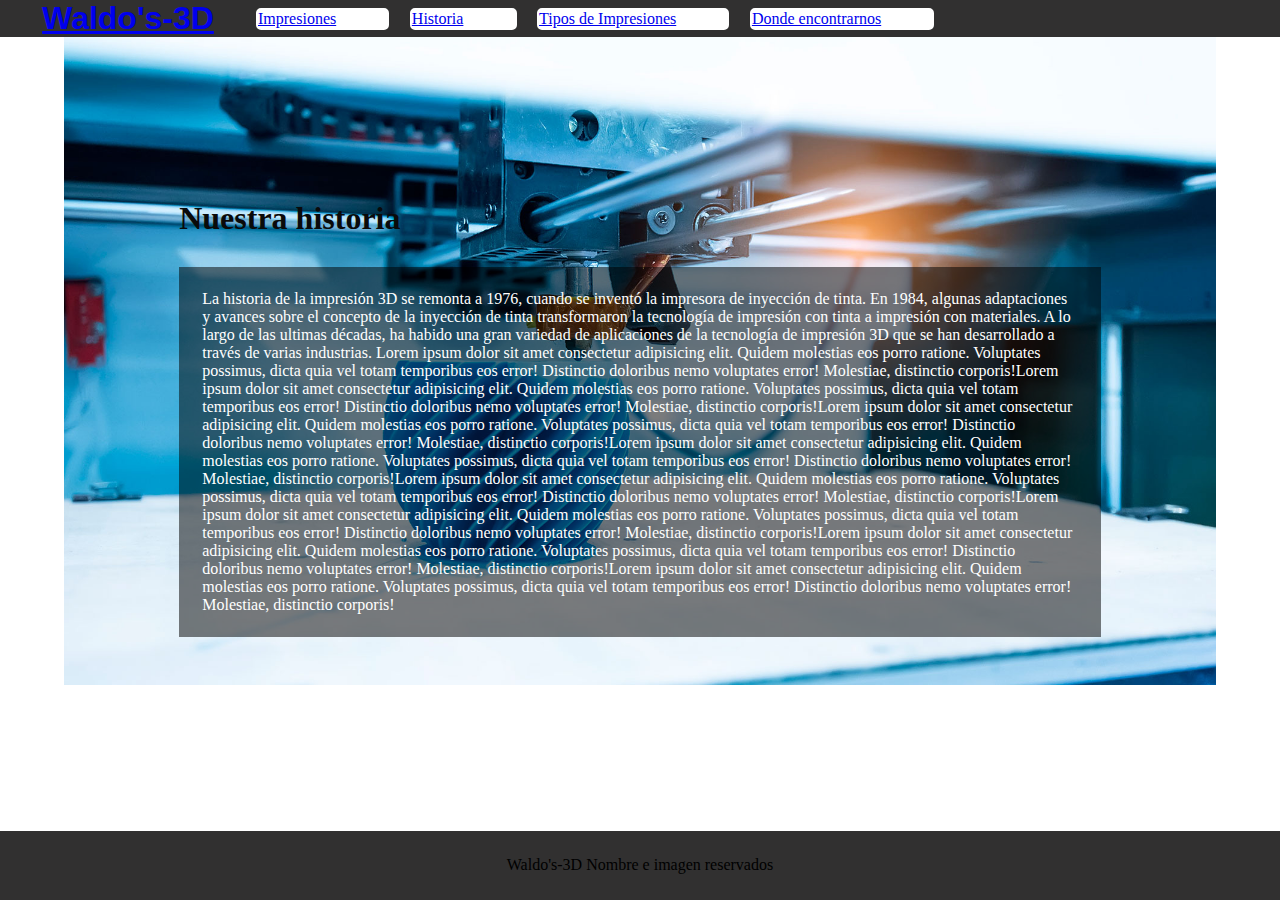
==== pages/historia.html @ 02d607f7 "projectCreated" ====
<!DOCTYPE html>
<html lang="en">
<head>
    <meta charset="UTF-8">
    <meta http-equiv="X-UA-Compatible" content="IE=edge">
    <meta name="viewport" content="width=device-width, initial-scale=1.0">
    <title>Waldo's-3D</title>
    <link rel="stylesheet" href="/css/styles.css">
</head>
<body>
    <header class="menu">
        <h1 class="titulo"><a href="../index.html">Waldo's-3D</a></h1>
        <nav class="navar">
            <ul class="menuList">
                <li class="menuOption"><a href="impresiones.html">Impresiones</a></li>
                <li class="menuOption"><a href="historia.html">Historia</a></li>
                <li class="menuOption"><a href="tipos.html">Tipos de Impresiones</a></li>
                <li class="menuOption"><a href="location.html">Donde encontrarnos</a></li>
            </ul>
        </nav>
    </header>

    <body>

        <section class="imgText">
            <h2 class="subtitulo">Nuestra historia</h2>
            <img src="../statics/img/historia.jpg" alt="" class="landing_img">
            <p class="overImageText"> La historia de la impresión 3D se remonta a 1976, cuando se inventó la impresora de inyección de tinta. En 1984, algunas adaptaciones y avances sobre el concepto de la inyección de tinta transformaron la tecnología de impresión con tinta a impresión con materiales. A lo largo de las ultimas décadas, ha habido una gran variedad de aplicaciones de la tecnología de impresión 3D que se han desarrollado a través de varias industrias. Lorem ipsum dolor sit amet consectetur adipisicing elit. Quidem molestias eos porro ratione. Voluptates possimus, dicta quia vel totam temporibus eos error! Distinctio doloribus nemo voluptates error! Molestiae, distinctio corporis!Lorem ipsum dolor sit amet consectetur adipisicing elit. Quidem molestias eos porro ratione. Voluptates possimus, dicta quia vel totam temporibus eos error! Distinctio doloribus nemo voluptates error! Molestiae, distinctio corporis!Lorem ipsum dolor sit amet consectetur adipisicing elit. Quidem molestias eos porro ratione. Voluptates possimus, dicta quia vel totam temporibus eos error! Distinctio doloribus nemo voluptates error! Molestiae, distinctio corporis!Lorem ipsum dolor sit amet consectetur adipisicing elit. Quidem molestias eos porro ratione. Voluptates possimus, dicta quia vel totam temporibus eos error! Distinctio doloribus nemo voluptates error! Molestiae, distinctio corporis!Lorem ipsum dolor sit amet consectetur adipisicing elit. Quidem molestias eos porro ratione. Voluptates possimus, dicta quia vel totam temporibus eos error! Distinctio doloribus nemo voluptates error! Molestiae, distinctio corporis!Lorem ipsum dolor sit amet consectetur adipisicing elit. Quidem molestias eos porro ratione. Voluptates possimus, dicta quia vel totam temporibus eos error! Distinctio doloribus nemo voluptates error! Molestiae, distinctio corporis!Lorem ipsum dolor sit amet consectetur adipisicing elit. Quidem molestias eos porro ratione. Voluptates possimus, dicta quia vel totam temporibus eos error! Distinctio doloribus nemo voluptates error! Molestiae, distinctio corporis!Lorem ipsum dolor sit amet consectetur adipisicing elit. Quidem molestias eos porro ratione. Voluptates possimus, dicta quia vel totam temporibus eos error! Distinctio doloribus nemo voluptates error! Molestiae, distinctio corporis!</p>
        </section>
        

    </body>
    <footer class="derechos">
        <p>Waldo's-3D Nombre e imagen reservados</p>
    </footer>
</body>
</html>
---- css/styles.css ----
/* Reset */
*{
    margin: 0%;
    padding: 0%;
    box-sizing: border-box;
}


/* Nav bar */
.menu{
    background-color: rgb(49, 48, 48);
    display: flex;
    position: fixed;
    z-index: 2;
    width: 100%;
    align-items: center;
}

.titulo{
    width: 20%;
    text-align: center;
    font-family:'Segoe UI', Tahoma, Geneva, Verdana, sans-serif;
}

.menuList{
    display: flex;
    flex-wrap: wrap;
    list-style: none;
    gap: 2%;
}

.menuOption{
    padding-right: 5%;
    border: 2px solid rgb(255, 255, 255);
    border-radius: 5px;
    background-color: rgb(255, 255, 255);
    text-justify: inter-word;
}

.navar{
    width: 80%;
}


/* Footer */
.derechos{
    position: fixed;
    bottom: 0;
    background-color: rgb(49, 48, 48);
    width: 100%;
    text-align: center;
    padding: 2%;
    z-index: 2;
}


/* body */
.imgText{
    position: relative;
    width: 90%;
    left: 5%;
    align-items: center;
}

.landing_img{
    width: 100%;
    position: absolute;
}

.overImageText{
    z-index: 1;
    background-color: rgba(0, 0, 0, 0.514);
    height: 70%;
    position: relative;
    top: 20%;
    left: 10%;
    width: 80%;
    padding: 2%;
    margin-top: 20%;
    margin-bottom: 20%;
    color: white;

}

.social{
    width: 400px;
    height: 250px;
    z-index:1 ;
    background-color: rgb(0, 0, 0);
    margin-bottom: 5%;
    gap: 5%;
    font-size: xx-large;
    text-align: center;

}

.socialContainer{
    display: flex;
    flex-wrap: wrap;
    position: relative;
    padding: 5%;
    width: 90%;
    gap: 5%;
}

.socialImg{
    height: 100%;
}

.galery{
    background-color: rgb(0, 0, 0);
    display: flex;
    flex-wrap: wrap;
    gap: 20px;
    margin-bottom: 5%;
    margin-left: 5%;
    margin-right: 5%;
}

.galeryImg{
    width: 400px;
}

.galeryText{
    width: 400px;
    background-color: rgba(255, 255, 255, 0.322);
    padding: 10px;
    color: white;
}

.subtitulo{
    position: relative;
    top: 200px;
    left: 10%;
    width: 50%;
    height: 20%;
    z-index: 1;
    color: rgb(10, 10, 10);
    font-size: xx-large;

}

.galeryItem{
    padding: 10px;
}

.vspaced{
    position: relative;
    margin-bottom: 500px;
}

.videoContainer{
    position: relative;
    text-align: center;
    padding-bottom: 5%;
    padding-top: 2%;
}
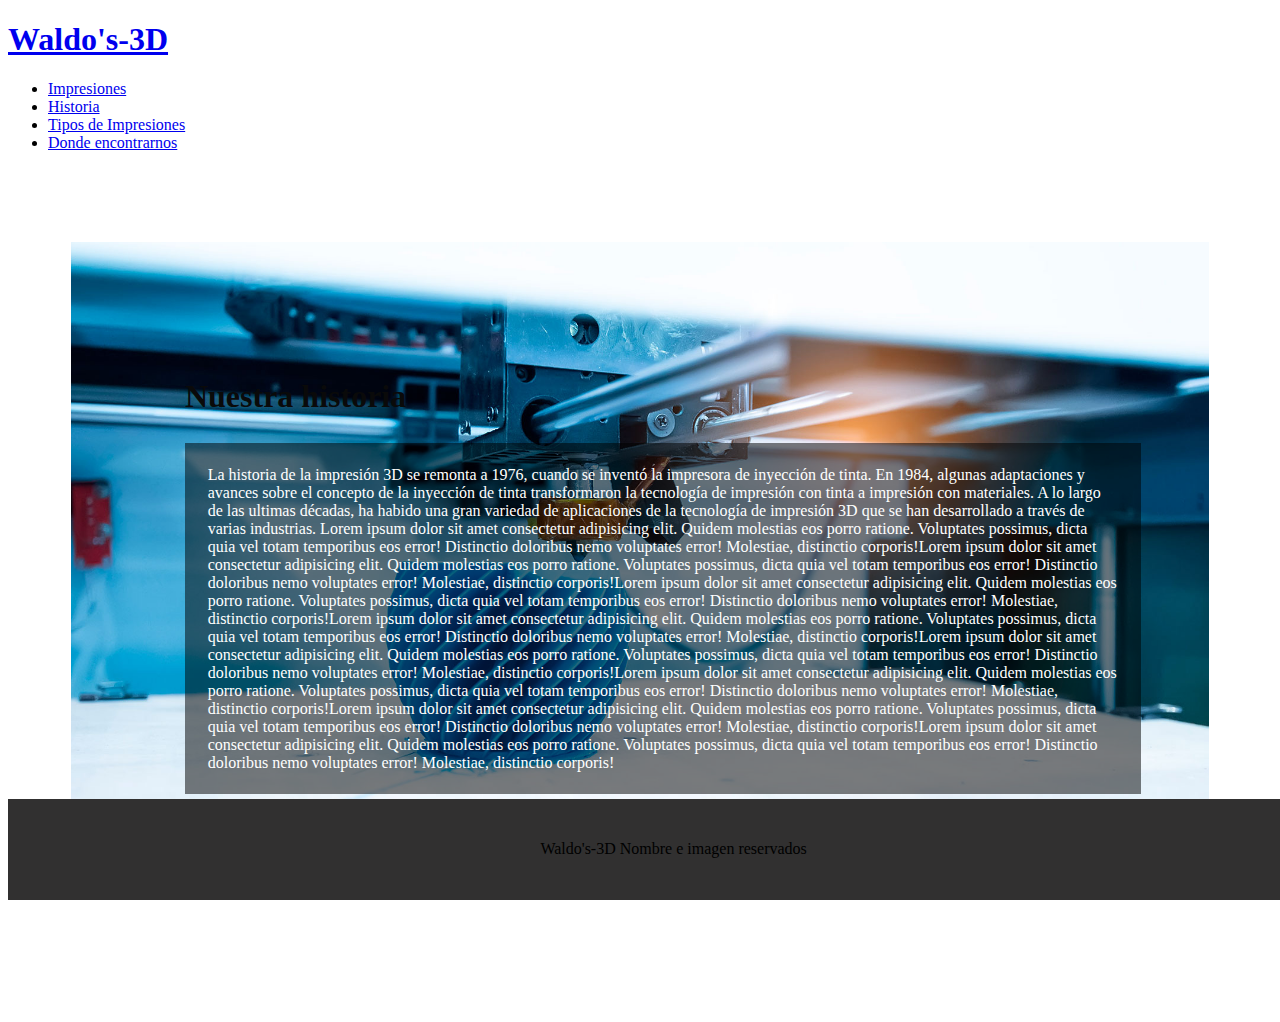
==== commit 0cb372f1: "Merge pull request #1 from MrWaldo/bootstrap" ====
--- a/pages/historia.html
+++ b/pages/historia.html
@@ -5,7 +5,9 @@
     <meta http-equiv="X-UA-Compatible" content="IE=edge">
     <meta name="viewport" content="width=device-width, initial-scale=1.0">
     <title>Waldo's-3D</title>
-    <link rel="stylesheet" href="/css/styles.css">
+    <link href="https://cdn.jsdelivr.net/npm/bootstrap@5.3.0-alpha1/dist/css/bootstrap.min.css" rel="stylesheet" integrity="sha384-GLhlTQ8iRABdZLl6O3oVMWSktQOp6b7In1Zl3/Jr59b6EGGoI1aFkw7cmDA6j6gD" crossorigin="anonymous">
+    <script src="https://cdn.jsdelivr.net/npm/bootstrap@5.3.0-alpha1/dist/js/bootstrap.bundle.min.js" integrity="sha384-w76AqPfDkMBDXo30jS1Sgez6pr3x5MlQ1ZAGC+nuZB+EYdgRZgiwxhTBTkF7CXvN" crossorigin="anonymous"></script>
+    <link rel="stylesheet" href="../css/styles.css">
 </head>
 <body>
     <header class="menu">
@@ -20,16 +22,14 @@
         </nav>
     </header>
 
-    <body>
 
-        <section class="imgText">
-            <h2 class="subtitulo">Nuestra historia</h2>
-            <img src="../statics/img/historia.jpg" alt="" class="landing_img">
-            <p class="overImageText"> La historia de la impresión 3D se remonta a 1976, cuando se inventó la impresora de inyección de tinta. En 1984, algunas adaptaciones y avances sobre el concepto de la inyección de tinta transformaron la tecnología de impresión con tinta a impresión con materiales. A lo largo de las ultimas décadas, ha habido una gran variedad de aplicaciones de la tecnología de impresión 3D que se han desarrollado a través de varias industrias. Lorem ipsum dolor sit amet consectetur adipisicing elit. Quidem molestias eos porro ratione. Voluptates possimus, dicta quia vel totam temporibus eos error! Distinctio doloribus nemo voluptates error! Molestiae, distinctio corporis!Lorem ipsum dolor sit amet consectetur adipisicing elit. Quidem molestias eos porro ratione. Voluptates possimus, dicta quia vel totam temporibus eos error! Distinctio doloribus nemo voluptates error! Molestiae, distinctio corporis!Lorem ipsum dolor sit amet consectetur adipisicing elit. Quidem molestias eos porro ratione. Voluptates possimus, dicta quia vel totam temporibus eos error! Distinctio doloribus nemo voluptates error! Molestiae, distinctio corporis!Lorem ipsum dolor sit amet consectetur adipisicing elit. Quidem molestias eos porro ratione. Voluptates possimus, dicta quia vel totam temporibus eos error! Distinctio doloribus nemo voluptates error! Molestiae, distinctio corporis!Lorem ipsum dolor sit amet consectetur adipisicing elit. Quidem molestias eos porro ratione. Voluptates possimus, dicta quia vel totam temporibus eos error! Distinctio doloribus nemo voluptates error! Molestiae, distinctio corporis!Lorem ipsum dolor sit amet consectetur adipisicing elit. Quidem molestias eos porro ratione. Voluptates possimus, dicta quia vel totam temporibus eos error! Distinctio doloribus nemo voluptates error! Molestiae, distinctio corporis!Lorem ipsum dolor sit amet consectetur adipisicing elit. Quidem molestias eos porro ratione. Voluptates possimus, dicta quia vel totam temporibus eos error! Distinctio doloribus nemo voluptates error! Molestiae, distinctio corporis!Lorem ipsum dolor sit amet consectetur adipisicing elit. Quidem molestias eos porro ratione. Voluptates possimus, dicta quia vel totam temporibus eos error! Distinctio doloribus nemo voluptates error! Molestiae, distinctio corporis!</p>
-        </section>
+    <section class="imgText">
+        <h2 class="subtitulo">Nuestra historia</h2>
+        <img src="../statics/img/historia.jpg" alt="" class="landing_img">
+        <p class="overImageText"> La historia de la impresión 3D se remonta a 1976, cuando se inventó la impresora de inyección de tinta. En 1984, algunas adaptaciones y avances sobre el concepto de la inyección de tinta transformaron la tecnología de impresión con tinta a impresión con materiales. A lo largo de las ultimas décadas, ha habido una gran variedad de aplicaciones de la tecnología de impresión 3D que se han desarrollado a través de varias industrias. Lorem ipsum dolor sit amet consectetur adipisicing elit. Quidem molestias eos porro ratione. Voluptates possimus, dicta quia vel totam temporibus eos error! Distinctio doloribus nemo voluptates error! Molestiae, distinctio corporis!Lorem ipsum dolor sit amet consectetur adipisicing elit. Quidem molestias eos porro ratione. Voluptates possimus, dicta quia vel totam temporibus eos error! Distinctio doloribus nemo voluptates error! Molestiae, distinctio corporis!Lorem ipsum dolor sit amet consectetur adipisicing elit. Quidem molestias eos porro ratione. Voluptates possimus, dicta quia vel totam temporibus eos error! Distinctio doloribus nemo voluptates error! Molestiae, distinctio corporis!Lorem ipsum dolor sit amet consectetur adipisicing elit. Quidem molestias eos porro ratione. Voluptates possimus, dicta quia vel totam temporibus eos error! Distinctio doloribus nemo voluptates error! Molestiae, distinctio corporis!Lorem ipsum dolor sit amet consectetur adipisicing elit. Quidem molestias eos porro ratione. Voluptates possimus, dicta quia vel totam temporibus eos error! Distinctio doloribus nemo voluptates error! Molestiae, distinctio corporis!Lorem ipsum dolor sit amet consectetur adipisicing elit. Quidem molestias eos porro ratione. Voluptates possimus, dicta quia vel totam temporibus eos error! Distinctio doloribus nemo voluptates error! Molestiae, distinctio corporis!Lorem ipsum dolor sit amet consectetur adipisicing elit. Quidem molestias eos porro ratione. Voluptates possimus, dicta quia vel totam temporibus eos error! Distinctio doloribus nemo voluptates error! Molestiae, distinctio corporis!Lorem ipsum dolor sit amet consectetur adipisicing elit. Quidem molestias eos porro ratione. Voluptates possimus, dicta quia vel totam temporibus eos error! Distinctio doloribus nemo voluptates error! Molestiae, distinctio corporis!</p>
+    </section>
         
 
-    </body>
     <footer class="derechos">
         <p>Waldo's-3D Nombre e imagen reservados</p>
     </footer>
--- a/css/styles.css
+++ b/css/styles.css
@@ -1,45 +1,9 @@
 /* Reset */
-*{
-    margin: 0%;
-    padding: 0%;
-    box-sizing: border-box;
-}
+
 
 
 /* Nav bar */
-.menu{
-    background-color: rgb(49, 48, 48);
-    display: flex;
-    position: fixed;
-    z-index: 2;
-    width: 100%;
-    align-items: center;
-}
 
-.titulo{
-    width: 20%;
-    text-align: center;
-    font-family:'Segoe UI', Tahoma, Geneva, Verdana, sans-serif;
-}
-
-.menuList{
-    display: flex;
-    flex-wrap: wrap;
-    list-style: none;
-    gap: 2%;
-}
-
-.menuOption{
-    padding-right: 5%;
-    border: 2px solid rgb(255, 255, 255);
-    border-radius: 5px;
-    background-color: rgb(255, 255, 255);
-    text-justify: inter-word;
-}
-
-.navar{
-    width: 80%;
-}
 
 
 /* Footer */
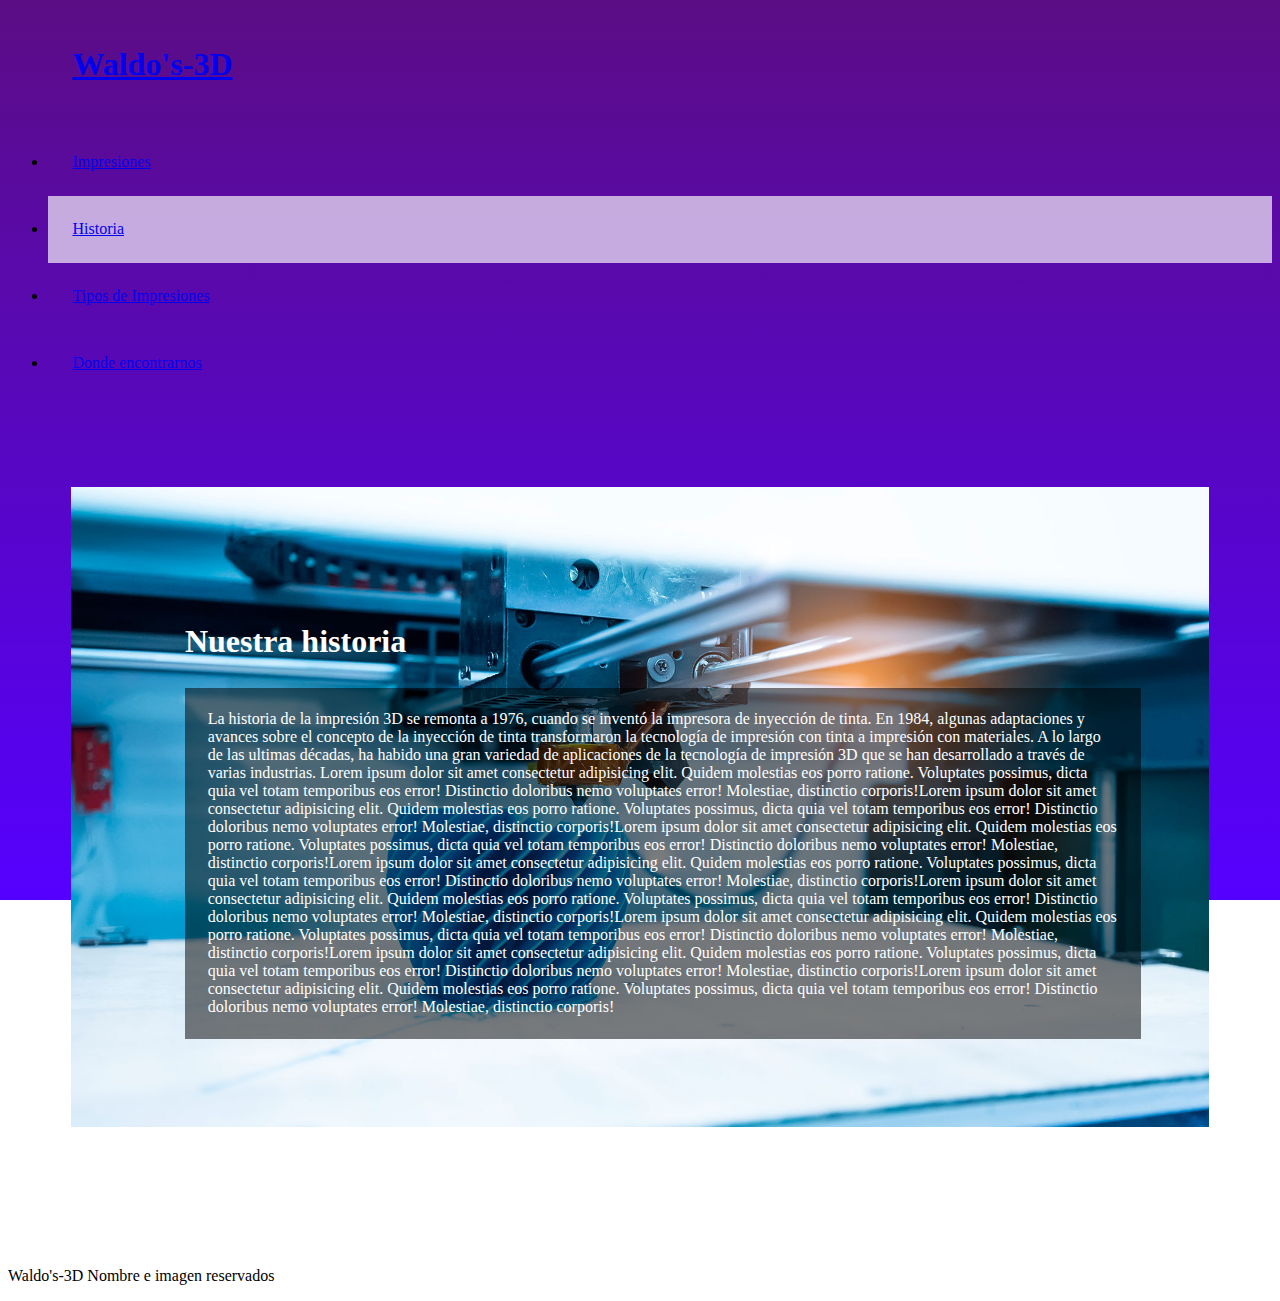
==== commit 68e6866c: "Repairas" ====
--- a/pages/historia.html
+++ b/pages/historia.html
@@ -9,17 +9,23 @@
     <script src="https://cdn.jsdelivr.net/npm/bootstrap@5.3.0-alpha1/dist/js/bootstrap.bundle.min.js" integrity="sha384-w76AqPfDkMBDXo30jS1Sgez6pr3x5MlQ1ZAGC+nuZB+EYdgRZgiwxhTBTkF7CXvN" crossorigin="anonymous"></script>
     <link rel="stylesheet" href="../css/styles.css">
 </head>
-<body>
-    <header class="menu">
-        <h1 class="titulo"><a href="../index.html">Waldo's-3D</a></h1>
-        <nav class="navar">
-            <ul class="menuList">
-                <li class="menuOption"><a href="impresiones.html">Impresiones</a></li>
-                <li class="menuOption"><a href="historia.html">Historia</a></li>
-                <li class="menuOption"><a href="tipos.html">Tipos de Impresiones</a></li>
-                <li class="menuOption"><a href="location.html">Donde encontrarnos</a></li>
-            </ul>
-        </nav>
+<body class="fondoDegrade">
+    <header class="menu sticky-top">
+        <ul class="nav bg-black">
+            <h1 class="titulo"><a href="../index.html">Waldo's-3D</a></h1>
+            <li class="nav-item jover espaciado">
+              <a class="nav-link active Jover" aria-current="page" href="./impresiones.html">Impresiones</a>
+            </li>
+            <li class="nav-item jover espaciado seleccionado">
+              <a class="nav-link" href="./historia.html">Historia</a>
+            </li>
+            <li class="nav-item jover espaciado">
+              <a class="nav-link" href="./tipos.html">Tipos de Impresiones</a>
+            </li>
+            <li class="nav-item jover espaciado">
+              <a class="nav-link" href="./location.html">Donde encontrarnos</a>
+            </li>
+        </ul>
     </header>
 
 
@@ -30,7 +36,7 @@
     </section>
         
 
-    <footer class="derechos">
+    <footer class="container-fluid text-center bg-black sticky-bottom p-2">
         <p>Waldo's-3D Nombre e imagen reservados</p>
     </footer>
 </body>
--- a/css/styles.css
+++ b/css/styles.css
@@ -3,7 +3,14 @@
 
 
 /* Nav bar */
+.titulo{
+    color: #ffffff;
+    padding: 2%;
+}
 
+.seleccionado{
+    background-color: #ffffffa8;
+}
 
 
 /* Footer */
@@ -87,9 +94,9 @@
 
 .galeryText{
     width: 400px;
-    background-color: rgba(255, 255, 255, 0.322);
+    background-color: rgb(0, 0, 0);
     padding: 10px;
-    color: white;
+    color: rgb(255, 255, 255);
 }
 
 .subtitulo{
@@ -99,9 +106,8 @@
     width: 50%;
     height: 20%;
     z-index: 1;
-    color: rgb(10, 10, 10);
+    color: rgb(255, 255, 255);
     font-size: xx-large;
-
 }
 
 .galeryItem{
@@ -118,4 +124,23 @@
     text-align: center;
     padding-bottom: 5%;
     padding-top: 2%;
+}
+
+.fondoDegrade{
+    background: linear-gradient(180deg, #020024 0%, #5b0d85 0%, #5500ff 100%);
+    background-attachment: fixed;
+}
+
+.espaciado{
+    padding: 2%;
+}
+
+
+/* medias */
+
+@media (hover:hover){
+    .jover:hover{
+        background-color: rgba(143, 143, 143, 0.178);
+        transition: 1s;
+    }
 }